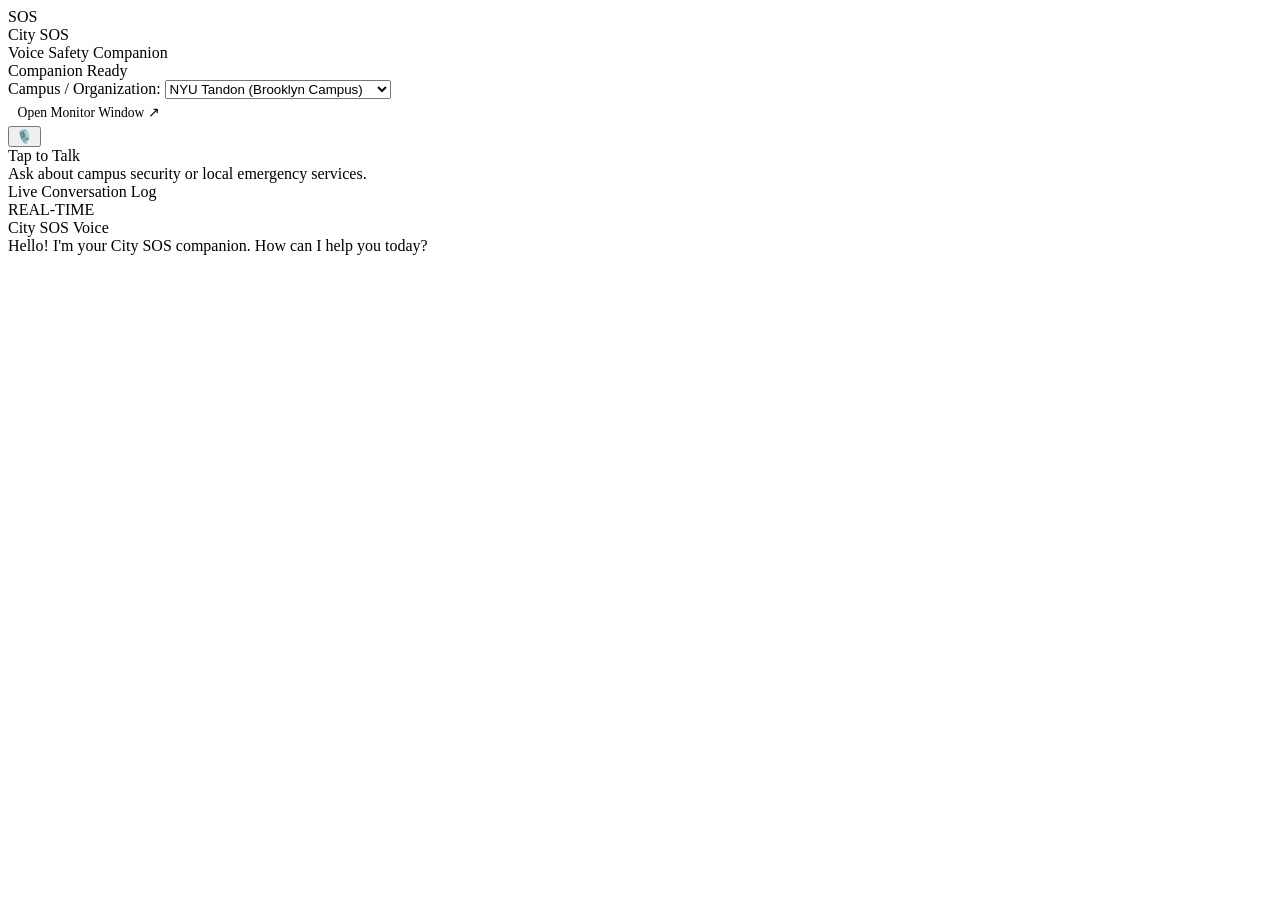
==== rushabh/static/index.html @ 8e231176 "rt" ====
<!DOCTYPE html>
<html lang="en">
<head>
  <meta charset="UTF-8">
  <meta name="viewport" content="width=device-width, initial-scale=1.0">
  <title>City SOS — NYC & Campus Voice Safety Companion</title>
  <link rel="stylesheet" href="/static/styles.css">
  <link rel="preconnect" href="https://fonts.googleapis.com">
  <link rel="preconnect" href="https://fonts.gstatic.com" crossorigin>
  <link href="https://fonts.googleapis.com/css2?family=Inter:wght@400;500;600;700;800&family=JetBrains+Mono:wght@500;700&display=swap" rel="stylesheet">
</head>
<body>
  <!-- Header & Navbar -->
  <header class="navbar">
    <div class="brand">
      <div class="brand-icon">SOS</div>
      <div>
        <div class="brand-title">City SOS</div>
        <div class="brand-subtitle">Voice Safety Companion</div>
      </div>
    </div>
    
    <div class="stealth-status" id="stealthStatus">
      <div class="status-dot" id="statusDot"></div>
      <span id="statusLabel">Companion Ready</span>
    </div>
  </header>

  <!-- Main UI Container -->
  <main class="main-container">
    <!-- Settings Bar -->
    <section class="settings-bar">
      <span class="setting-label">Campus / Organization:</span>
      <select id="campusSelect" class="setting-select">
        <option value="NYU Tandon" selected>NYU Tandon (Brooklyn Campus)</option>
        <option value="Columbia University">Columbia University (Morningside)</option>
        <option value="CUNY Hunter">CUNY Hunter College</option>
        <option value="NYC General">General NYC Resident</option>
      </select>
      
      <div style="margin-left: auto; display: flex; gap: 0.5rem;">
        <a href="/alert" target="_blank" style="color: var(--accent-cyan); font-size: 0.85rem; text-decoration: none; border: 1px solid var(--border-subtle); padding: 0.3rem 0.6rem; border-radius: 6px;">
          Open Monitor Window ↗
        </a>
      </div>
    </section>

    <!-- Talk Control Center -->
    <section class="control-center">
      <button class="talk-btn" id="talkBtn" aria-label="Toggle Voice AI Companion">
        🎙️
      </button>
      <div class="talk-status-text" id="talkStatusText">Tap to Talk</div>
      <div class="talk-hint" id="talkHint">Ask about campus security or local emergency services.</div>
    </section>

    <!-- Real-time Speech Transcript Panel -->
    <section class="transcript-card">
      <div class="transcript-header">
        <div class="transcript-title">
          <span>Live Conversation Log</span>
        </div>
        <span class="live-badge">REAL-TIME</span>
      </div>
      <div class="transcript-body" id="transcriptBody">
        <div class="transcript-entry agent">
          <div class="entry-speaker">City SOS Voice</div>
          <div class="entry-bubble">Hello! I'm your City SOS companion. How can I help you today?</div>
        </div>
      </div>
    </section>

    <!-- Development Mock Toolbar (only visible with ?dev=1) -->
    <section class="dev-toolbar" id="devToolbar" style="display: none;">
      <div class="dev-toolbar-title">
        <span>🛠️ Dev Integration Controls (?dev=1)</span>
      </div>
      <div class="dev-btn-group">
        <button class="dev-btn" id="devBtnPizza">1. Simulate Pizza Request (Enter Cover Mode)</button>
        <button class="dev-btn trigger-btn" id="devBtnPineapple">2. Simulate "Extra Pineapple" (Trigger Alert)</button>
        <button class="dev-btn" id="devBtnFollowup">3. Simulate Follow-up Pizza Line</button>
        <button class="dev-btn" id="devBtnReset" style="margin-left: auto;">Reset Log</button>
      </div>
    </section>
  </main>

  <script type="module" src="/static/app.js"></script>
</body>
</html>
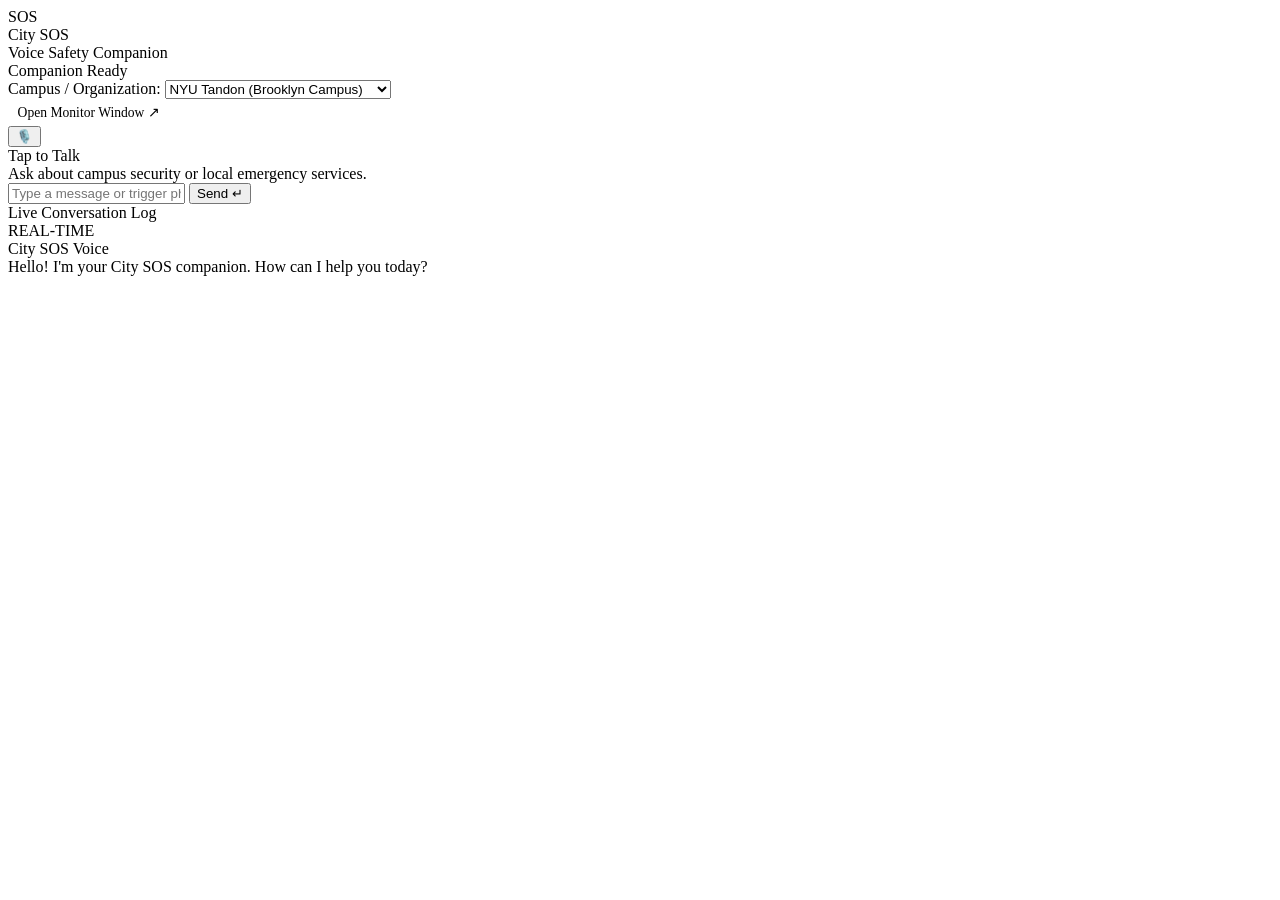
==== commit 99c5d891: "fix(ui): improve microphone permission handling, user friendly error messaging, and text chat fallba" ====
--- a/rushabh/static/index.html
+++ b/rushabh/static/index.html
@@ -52,6 +52,12 @@
       </button>
       <div class="talk-status-text" id="talkStatusText">Tap to Talk</div>
       <div class="talk-hint" id="talkHint">Ask about campus security or local emergency services.</div>
+      
+      <!-- Text Chat Fallback Input -->
+      <div class="chat-input-bar">
+        <input type="text" id="chatInput" class="chat-input" placeholder="Type a message or trigger phrase..." />
+        <button id="sendChatBtn" class="send-chat-btn">Send ↵</button>
+      </div>
     </section>
 
     <!-- Real-time Speech Transcript Panel -->
